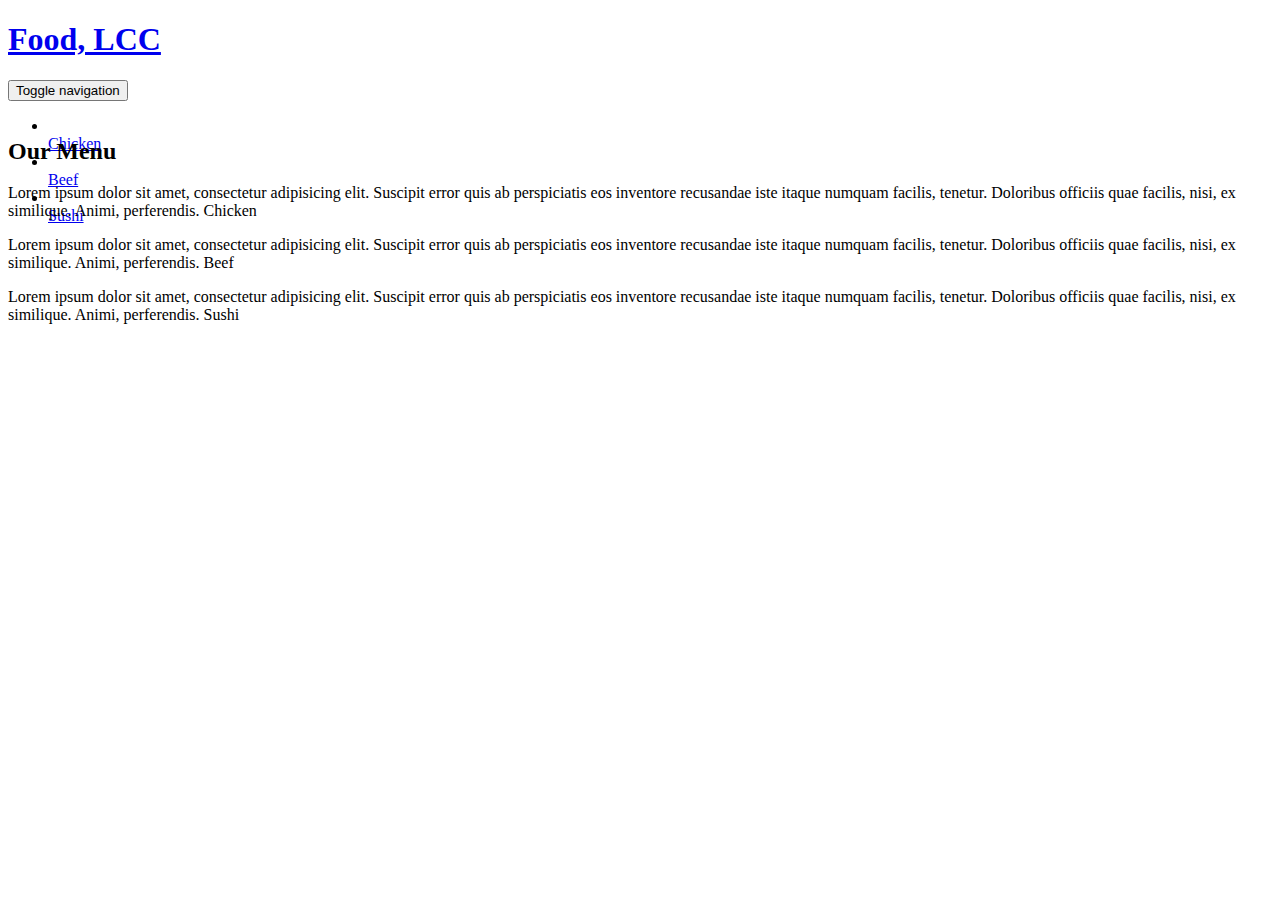
==== Coursera_Module_3/index.html @ f9beca5a "Update index.html" ====
<!doctype html>
<html lang="en">
  <head>
    <meta charset="utf-8">
    <meta http-equiv="X-UA-Compatible" content="IE=edge">
    <meta name="viewport" content="width=device-width, initial-scale=1">
    <title>Our Menu</title>
    <link rel="stylesheet" href="./css/bootstrap.min.css">
    <link rel="stylesheet" href="./css/styles.css">
    <link href='https://fonts.googleapis.com/css?family=Oxygen:400,300,700' rel='stylesheet' type='text/css'>
    <link href='https://fonts.googleapis.com/css?family=Lora' rel='stylesheet' type='text/css'>
  </head>
<body>
  <header>
<nav id="header-nav" class="navbar navbar-default">
      <div class="container">
        <div class="navbar-header">
          <a href="index.html" class="pull-left visible-md visible-lg">
            <div id="logo-img"></div>
          </a>

          <div class="navbar-brand">
            <a href="index.html"><h1>Food, LCC</h1></a>
          </div>

          <button type="button" class="navbar-toggle collapsed" data-toggle="collapse" data-target="#collapsable-nav" aria-expanded="false">
            <span class="sr-only">Toggle navigation</span>
            <span class="icon-bar"></span>
            <span class="icon-bar"></span>
            <span class="icon-bar"></span>
          </button>
        </div>

        <div id="collapsable-nav" class="navbar-collapse collapse" aria-expanded="false" style="height: 0.8px;">
           <ul id="nav-list" class="nav navbar-nav navbar-right">
            <li>
              <a href="menu-categories.html">
                <span class="glyphicon glyphicon-cutlery"></span><br class="hidden-xs"> Chicken</a>
            </li>
            <li>
              <a href="#">
                <span class="glyphicon glyphicon-info-sign"></span><br class="hidden-xs"> Beef</a>
            </li>
            <li>
              <a href="#">
                <span class="glyphicon glyphicon-certificate"></span><br class="hidden-xs"> Sushi</a>
            </li>
          </ul><!-- #nav-list -->
        </div><!-- .collapse .navbar-collapse -->
      </div><!-- .container -->
    </nav>
  </header>


<div id="main-content" class="container">
    <h2 class="text-center"> Our Menu </h2>
    <section class="row">
      <div class="col-md-4 col-sm-6 col-xs-12" ><p>Lorem ipsum dolor sit amet, consectetur adipisicing elit. Suscipit error quis ab perspiciatis eos inventore recusandae iste itaque numquam facilis, tenetur. Doloribus officiis quae facilis, nisi, ex similique. Animi, perferendis. <span id='p1'>Chicken</span></p>
      </div>
      <div class="col-md-4 col-sm-6 col-xs-12"><p>Lorem ipsum dolor sit amet, consectetur adipisicing elit. Suscipit error quis ab perspiciatis eos inventore recusandae iste itaque numquam facilis, tenetur. Doloribus officiis quae facilis, nisi, ex similique. Animi, perferendis. <span id='p2'>Beef</span></p>
      </div>
      <div class="col-md-4 col-sm-12 col-xs-12 "><p>Lorem ipsum dolor sit amet, consectetur adipisicing elit. Suscipit error quis ab perspiciatis eos inventore recusandae iste itaque numquam facilis, tenetur. Doloribus officiis quae facilis, nisi, ex similique. Animi, perferendis. <span id='p3'>Sushi</span></p></div>
    </section>

  </div><!-- End of #main-content -->


  <!-- jQuery (Bootstrap JS plugins depend on it) -->
  <script src="js/jquery-2.1.4.min.js"></script>
  <script src="js/bootstrap.min.js"></script>
  <script src="js/script.js"></script>
</body>
</html>
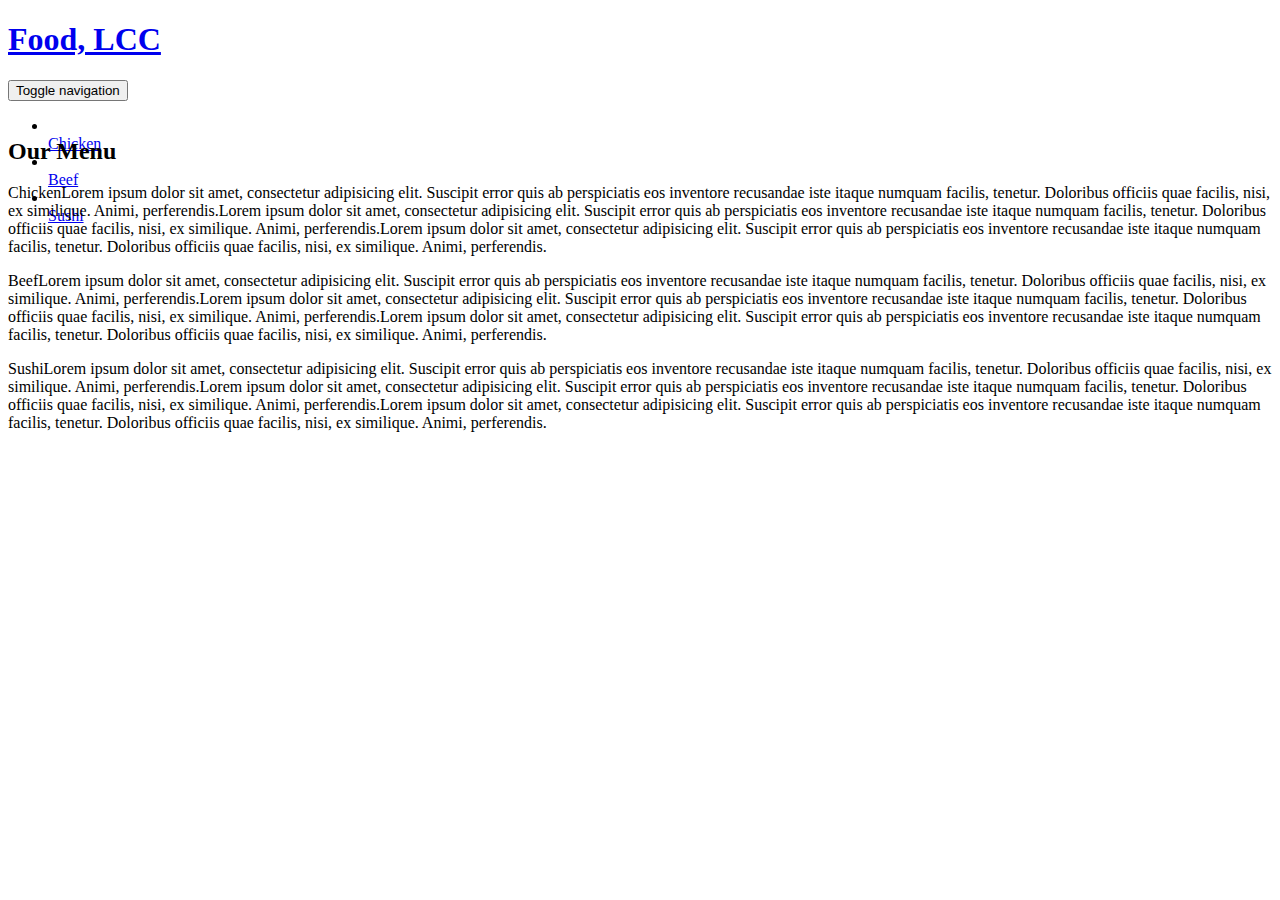
==== commit ad0742e9: "Update index.html" ====
--- a/Coursera_Module_3/index.html
+++ b/Coursera_Module_3/index.html
@@ -6,7 +6,7 @@
     <meta name="viewport" content="width=device-width, initial-scale=1">
     <title>Our Menu</title>
     <link rel="stylesheet" href="./css/bootstrap.min.css">
-    <link rel="stylesheet" href="./css/styles.css">
+    <link rel="stylesheet" href="./css/styles11.css">
     <link href='https://fonts.googleapis.com/css?family=Oxygen:400,300,700' rel='stylesheet' type='text/css'>
     <link href='https://fonts.googleapis.com/css?family=Lora' rel='stylesheet' type='text/css'>
   </head>
@@ -33,17 +33,17 @@
 
         <div id="collapsable-nav" class="navbar-collapse collapse" aria-expanded="false" style="height: 0.8px;">
            <ul id="nav-list" class="nav navbar-nav navbar-right">
-            <li>
+            <li class="visible-xs" id="nav-list">
               <a href="menu-categories.html">
-                <span class="glyphicon glyphicon-cutlery"></span><br class="hidden-xs"> Chicken</a>
+                <span class="pull-right"></span><br class="hidden-xs"> Chicken</a>
             </li>
-            <li>
+            <li class="visible-xs" id="nav-list">
               <a href="#">
-                <span class="glyphicon glyphicon-info-sign"></span><br class="hidden-xs"> Beef</a>
+                <span  class="pull-right" ></span><br class="hidden-xs"> Beef</a>
             </li>
-            <li>
+            <li class="visible-xs" id="nav-list">
               <a href="#">
-                <span class="glyphicon glyphicon-certificate"></span><br class="hidden-xs"> Sushi</a>
+                <span  class="pull-right" ></span><br class="hidden-xs"> Sushi</a>
             </li>
           </ul><!-- #nav-list -->
         </div><!-- .collapse .navbar-collapse -->
@@ -52,14 +52,14 @@
   </header>
 
 
-<div id="main-content" class="container">
+<div id="main-content" class="container1">
     <h2 class="text-center"> Our Menu </h2>
     <section class="row">
-      <div class="col-md-4 col-sm-6 col-xs-12" ><p>Lorem ipsum dolor sit amet, consectetur adipisicing elit. Suscipit error quis ab perspiciatis eos inventore recusandae iste itaque numquam facilis, tenetur. Doloribus officiis quae facilis, nisi, ex similique. Animi, perferendis. <span id='p1'>Chicken</span></p>
+      <div class="col-md-12 col-sm-12 col-xs-12" > <p> <span class="p1"> Chicken</span>Lorem ipsum dolor sit amet, consectetur adipisicing elit. Suscipit error quis ab perspiciatis eos inventore recusandae iste itaque numquam facilis, tenetur. Doloribus officiis quae facilis, nisi, ex similique. Animi, perferendis.Lorem ipsum dolor sit amet, consectetur adipisicing elit. Suscipit error quis ab perspiciatis eos inventore recusandae iste itaque numquam facilis, tenetur. Doloribus officiis quae facilis, nisi, ex similique. Animi, perferendis.Lorem ipsum dolor sit amet, consectetur adipisicing elit. Suscipit error quis ab perspiciatis eos inventore recusandae iste itaque numquam facilis, tenetur. Doloribus officiis quae facilis, nisi, ex similique. Animi, perferendis. </p>
       </div>
-      <div class="col-md-4 col-sm-6 col-xs-12"><p>Lorem ipsum dolor sit amet, consectetur adipisicing elit. Suscipit error quis ab perspiciatis eos inventore recusandae iste itaque numquam facilis, tenetur. Doloribus officiis quae facilis, nisi, ex similique. Animi, perferendis. <span id='p2'>Beef</span></p>
+      <div class="col-md-12 col-sm-12 col-xs-12"><p><span class="p1"> Beef</span>Lorem ipsum dolor sit amet, consectetur adipisicing elit. Suscipit error quis ab perspiciatis eos inventore recusandae iste itaque numquam facilis, tenetur. Doloribus officiis quae facilis, nisi, ex similique. Animi, perferendis.Lorem ipsum dolor sit amet, consectetur adipisicing elit. Suscipit error quis ab perspiciatis eos inventore recusandae iste itaque numquam facilis, tenetur. Doloribus officiis quae facilis, nisi, ex similique. Animi, perferendis.Lorem ipsum dolor sit amet, consectetur adipisicing elit. Suscipit error quis ab perspiciatis eos inventore recusandae iste itaque numquam facilis, tenetur. Doloribus officiis quae facilis, nisi, ex similique. Animi, perferendis.
       </div>
-      <div class="col-md-4 col-sm-12 col-xs-12 "><p>Lorem ipsum dolor sit amet, consectetur adipisicing elit. Suscipit error quis ab perspiciatis eos inventore recusandae iste itaque numquam facilis, tenetur. Doloribus officiis quae facilis, nisi, ex similique. Animi, perferendis. <span id='p3'>Sushi</span></p></div>
+      <div class="col-md-12 col-sm-12 col-xs-12 "><p><span class="p1"> Sushi</span>Lorem ipsum dolor sit amet, consectetur adipisicing elit. Suscipit error quis ab perspiciatis eos inventore recusandae iste itaque numquam facilis, tenetur. Doloribus officiis quae facilis, nisi, ex similique. Animi, perferendis.Lorem ipsum dolor sit amet, consectetur adipisicing elit. Suscipit error quis ab perspiciatis eos inventore recusandae iste itaque numquam facilis, tenetur. Doloribus officiis quae facilis, nisi, ex similique. Animi, perferendis.Lorem ipsum dolor sit amet, consectetur adipisicing elit. Suscipit error quis ab perspiciatis eos inventore recusandae iste itaque numquam facilis, tenetur. Doloribus officiis quae facilis, nisi, ex similique. Animi, perferendis. </div>
     </section>
 
   </div><!-- End of #main-content -->
